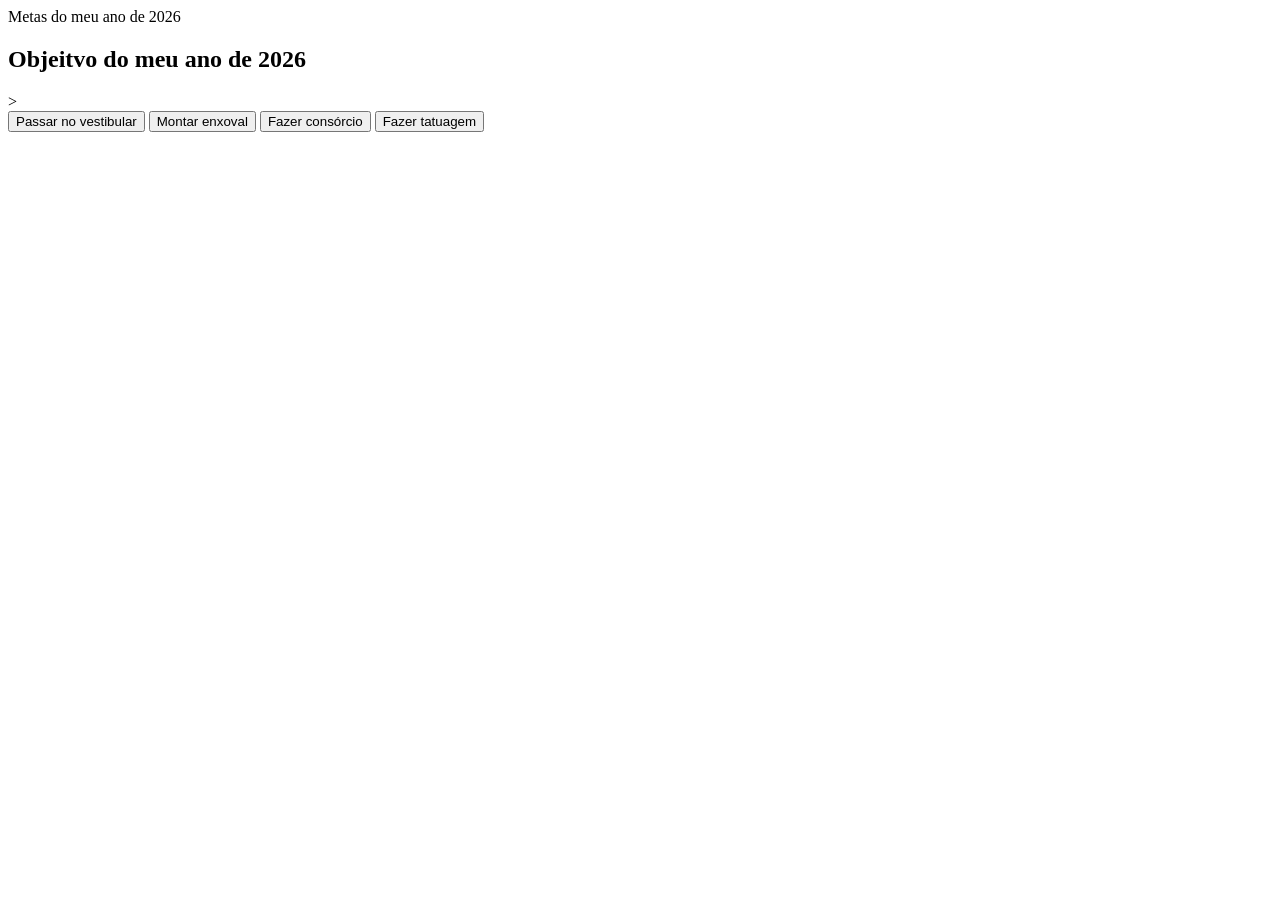
==== script.html @ af967cc0 "teste" ====
<!DOCTYPE html>
<html lang="pt-br">
   <head>
    <meta charset="UTF-8">
    <meta name="viewport" content="width=device-width, initial-scale=1.0">
    <tittle>Metas do meu ano de 2026</tittle>
    <link rel="tyleheet" href="style.css">
   </head> 
   
   <body>
     <section class="conteudo-principal">
        <h2 class="titulo-principal">Objeitvo do meu ano de 2026</h2>></h2>
        <div class="conteudo">
            <div class="botoes">
                <button class="botao-ativo">Passar no vestibular</button>
                <button class="botao">Montar enxoval</button>
                <button class="botao">Fazer consórcio</button>
                <button class="botao">Fazer tatuagem</button>
                </div>
                <div class="abas-textos">
                    
                </div>
        </div>
     </section>

   </body>
</html>
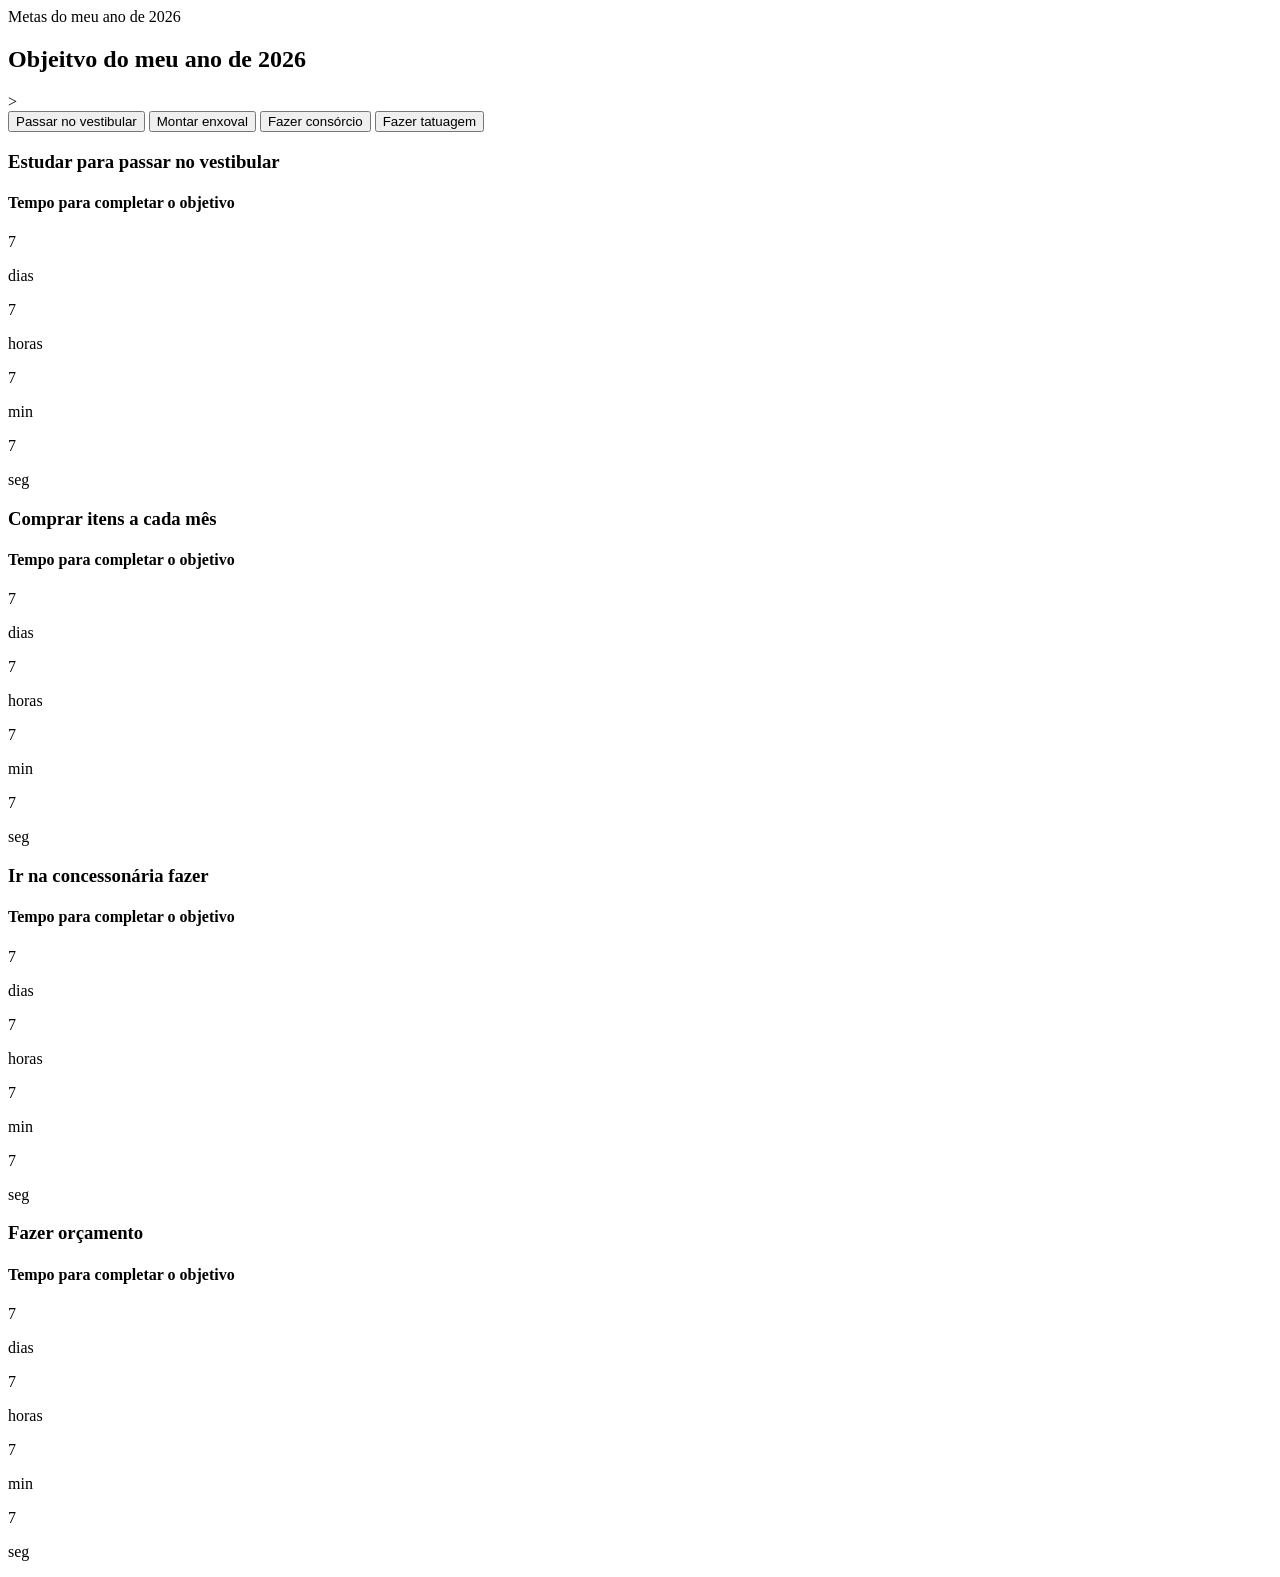
==== commit 8853393a: "qulcoisa" ====
--- a/script.html
+++ b/script.html
@@ -18,8 +18,90 @@
                 <button class="botao">Fazer tatuagem</button>
                 </div>
                 <div class="abas-textos">
-                    
+                  <div class="aba-conteudo-ativo">
+                    <h3 class="aba-conteudo-titulo-principal">Estudar para passar no vestibular</h3>
+                    <h4 class="aba-conteudo-titulo-secundario">Tempo para completar o objetivo</h4>
+                    <div class="contador">
+                     <div class="contador-digito">
+                        <p class="contador-digito-numero" id="dias0">7</p>
+                        <p class="contador-digito-texto">dias</p>
+                     </div>
+                     <div class="contador-digito">
+                        <p class="contador-digito-numero" id="horas0">7</p>
+                        <p class="contador-digito-texto">horas</p>
+                     </div>
+                     <div class="contador-digito">
+                        <p class="contador-digito-numero" id="min0">7</p>
+                        <p class="contador-digito-texto">min</p>
+                     </div>
+                     <div class="contador-digito">
+                        <p class="contador-digito-numero" id="seg0">7</p>
+                        <p class="contador-digito-texto">seg</p>
+                     </div>
+                     <div class="aba-conteudo">
+                    <h3 class="aba-conteudo-titulo-principal">Comprar itens a cada mês</h3>
+                    <h4 class="aba-conteudo-titulo-secundario">Tempo para completar o objetivo</h4>
+                    <div class="contador">
+                     <div class="contador-digito">
+                        <p class="contador-digito-numero" id="dias0">7</p>
+                        <p class="contador-digito-texto">dias</p>
+                     </div>
+                     <div class="contador-digito">
+                        <p class="contador-digito-numero" id="horas0">7</p>
+                        <p class="contador-digito-texto">horas</p>
+                     </div>
+                     <div class="contador-digito">
+                        <p class="contador-digito-numero" id="min0">7</p>
+                        <p class="contador-digito-texto">min</p>
+                     </div>
+                     <div class="contador-digito">
+                        <p class="contador-digito-numero" id="seg0">7</p>
+                        <p class="contador-digito-texto">seg</p>
+                     </div>
+                     <div class="aba-conteudo">
+                    <h3 class="aba-conteudo-titulo-principal">Ir na concessonária fazer</h3>
+                    <h4 class="aba-conteudo-titulo-secundario">Tempo para completar o objetivo</h4>
+                    <div class="contador">
+                     <div class="contador-digito">
+                        <p class="contador-digito-numero" id="dias0">7</p>
+                        <p class="contador-digito-texto">dias</p>
+                     </div>
+                     <div class="contador-digito">
+                        <p class="contador-digito-numero" id="horas0">7</p>
+                        <p class="contador-digito-texto">horas</p>
+                     </div>
+                     <div class="contador-digito">
+                        <p class="contador-digito-numero" id="min0">7</p>
+                        <p class="contador-digito-texto">min</p>
+                     </div>
+                     <div class="contador-digito">
+                        <p class="contador-digito-numero" id="seg0">7</p>
+                        <p class="contador-digito-texto">seg</p>
+                     </div>
+                     <div class="aba-conteudo">
+                    <h3 class="aba-conteudo-titulo-principal">Fazer orçamento</h3>
+                    <h4 class="aba-conteudo-titulo-secundario">Tempo para completar o objetivo</h4>
+                    <div class="contador">
+                     <div class="contador-digito">
+                        <p class="contador-digito-numero" id="dias0">7</p>
+                        <p class="contador-digito-texto">dias</p>
+                     </div>
+                     <div class="contador-digito">
+                        <p class="contador-digito-numero" id="horas0">7</p>
+                        <p class="contador-digito-texto">horas</p>
+                     </div>
+                     <div class="contador-digito">
+                        <p class="contador-digito-numero" id="min0">7</p>
+                        <p class="contador-digito-texto">min</p>
+                     </div>
+                     <div class="contador-digito">
+                        <p class="contador-digito-numero" id="seg0">7</p>
+                        <p class="contador-digito-texto">seg</p>
+                     </div>
+                    </div>
+                  </div>
                 </div>
+                <script src="main.js"></script>
         </div>
      </section>
 
